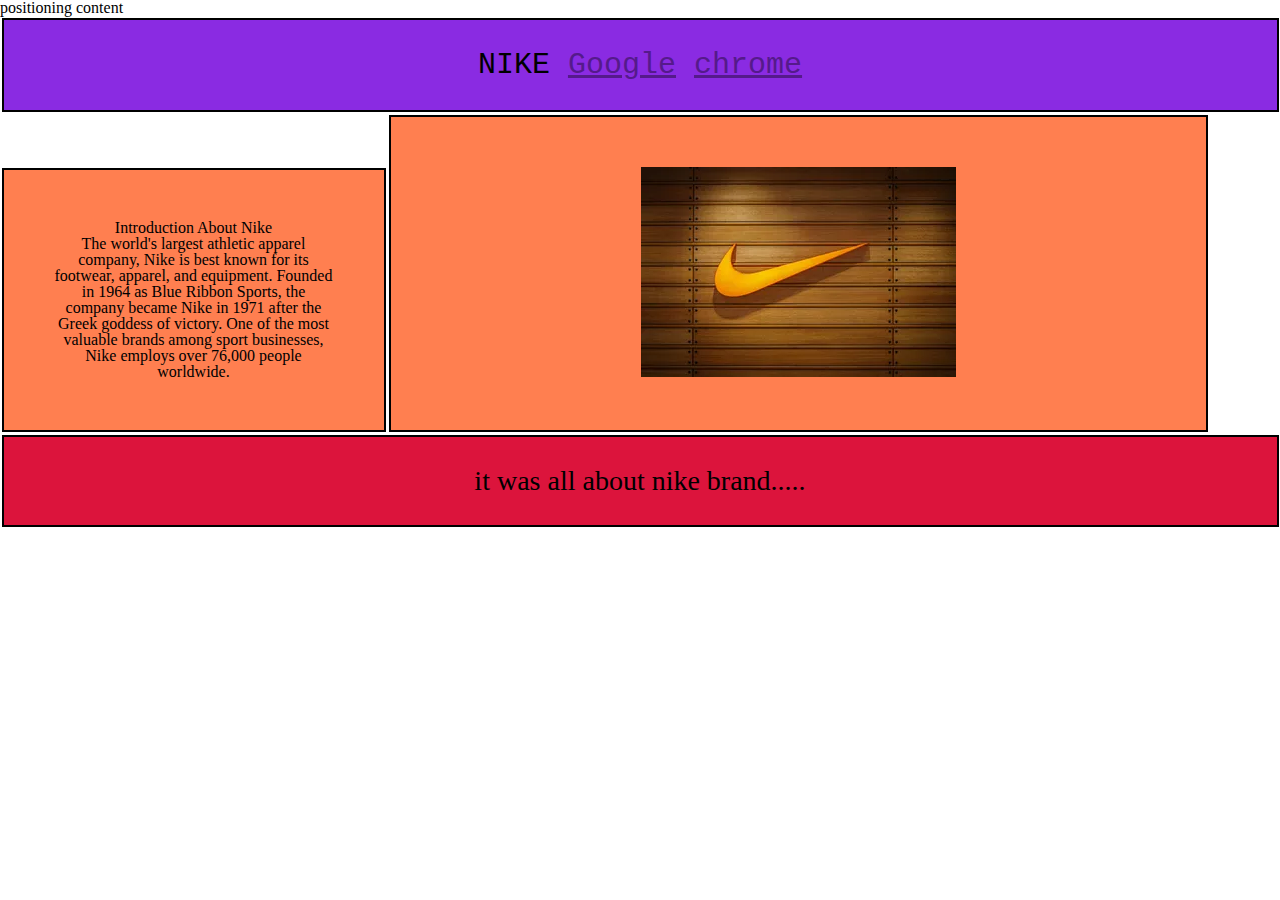
==== block-BHaaax/index.html @ 0ac1d5a5 "positioning content" ====
<!DOCTYPE html>
<html lang="eng">
    <head>
        <meta charset="UTF-8"/>
        <tittle>positioning content</tittle>
        <link rel="stylesheet" href="assets/stylesheet/style.css"/>
    </head>
    <body>
        <header>
            <div>NIKE</div>
            <a href="">Google</a>
            <a href="">chrome</a>
        </header>
            <aside>
                <h1>Introduction About Nike</h1>
                <p>The world's largest athletic apparel company, Nike is best known for its footwear, apparel, and equipment. Founded in 1964 as Blue Ribbon Sports, the company became Nike in 1971 after the Greek goddess of victory. One of the most valuable brands among sport businesses, Nike employs over 76,000 people worldwide.
                </p>
            </aside><!--
             --><section>
               <img src="assets/media/Nike-logo.webp" alt="nike-logo"/>
            </section>
        <footer>
            <p>it was all about nike brand.....</p>
        </footer>
    </body>
</html>
---- block-BHaaax/assets/stylesheet/style.css ----
/* http://meyerweb.com/eric/tools/css/reset/ 
   v2.0 | 20110126
   License: none (public domain)
*/

html, body, div, span, applet, object, iframe,
h1, h2, h3, h4, h5, h6, p, blockquote, pre,
a, abbr, acronym, address, big, cite, code,
del, dfn, em, img, ins, kbd, q, s, samp,
small, strike, strong, sub, sup, tt, var,
b, u, i, center,
dl, dt, dd, ol, ul, li,
fieldset, form, label, legend,
table, caption, tbody, tfoot, thead, tr, th, td,
article, aside, canvas, details, embed, 
figure, figcaption, footer, header, hgroup, 
menu, nav, output, ruby, section, summary,
time, mark, audio, video {
	margin: 0;
	padding: 0;
	border: 0;
	font-size: 100%;
	font: inherit;
	vertical-align: baseline;
}
/* HTML5 display-role reset for older browsers */
article, aside, details, figcaption, figure, 
footer, header, hgroup, menu, nav, section {
	display: block;
}
body {
	line-height: 1;
}
ol, ul {
	list-style: none;
}
blockquote, q {
	quotes: none;
}
blockquote:before, blockquote:after,
q:before, q:after {
	content: '';
	content: none;
}
table {
	border-collapse: collapse;
	border-spacing: 0;
}
*{
    box-sizing: border-box;
}
header{
    background-color: blueviolet;
    font-size: 30px;
    font-family: 'Courier New', Courier, monospace;
}
header,aside,section,footer{
    text-align: center;
    padding: 30px;
    border: 2px solid black;
    margin: 1.5px;
}
aside,section{
    display: inline-block;
    padding: 50px;
    background-color: coral;
}
aside{
    width: 30%;
    font: 30px;
}
section{
    width: 64%;
}
div{
    display: inline-block;
}
footer{
    background-color: crimson;
    font-size: 28px;
}
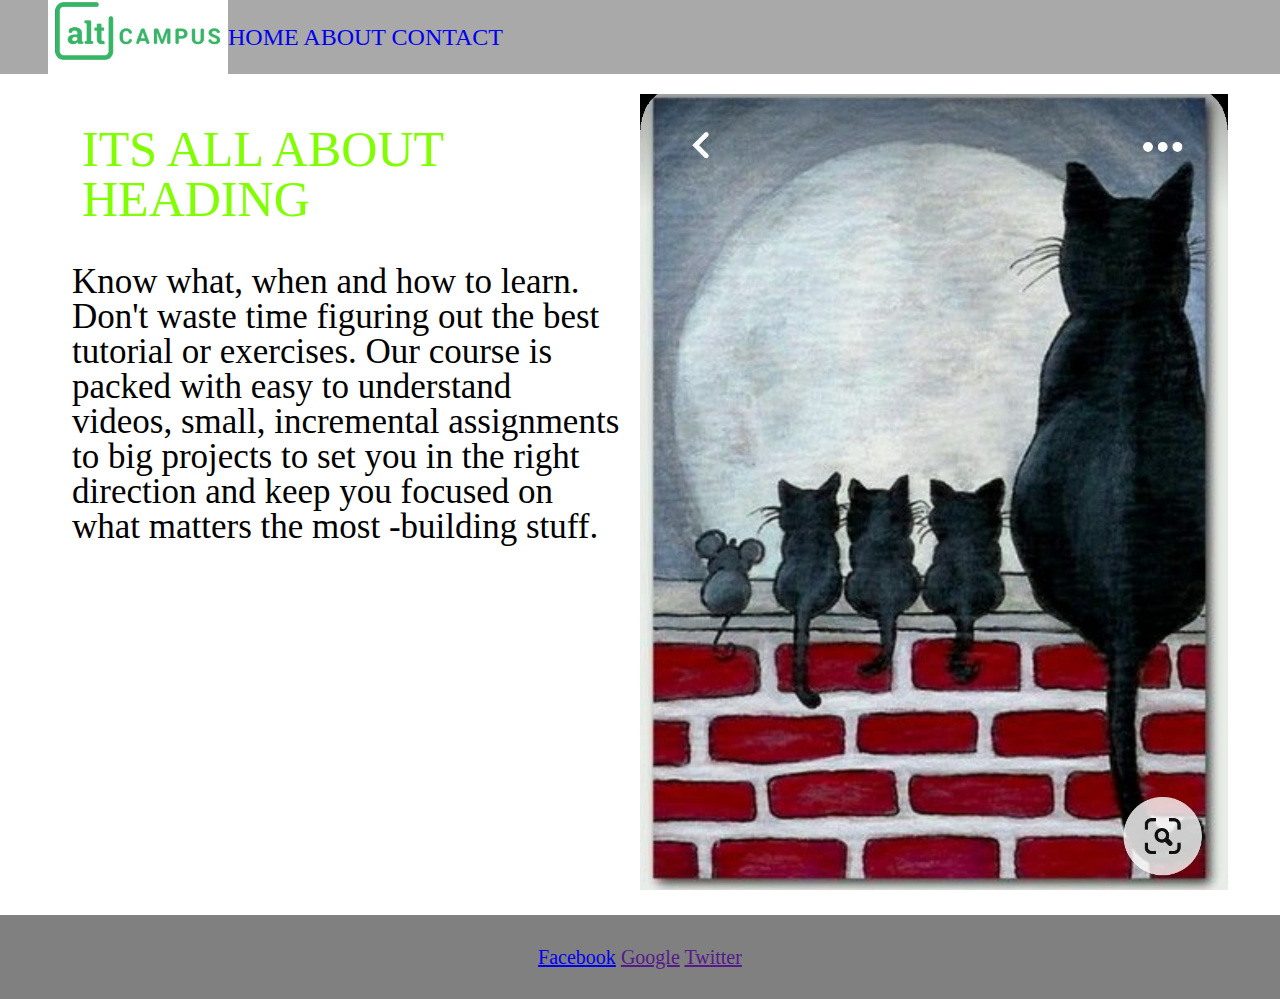
==== commit fcd9f5a5: "modified" ====
--- a/block-BHaaax/index.html
+++ b/block-BHaaax/index.html
@@ -1,26 +1,44 @@
 <!DOCTYPE html>
 <html lang="eng">
     <head>
-        <meta charset="UTF-8"/>
-        <tittle>positioning content</tittle>
+        <meta charset="UTF-8">
+        <title>Positioning content</title>
         <link rel="stylesheet" href="assets/stylesheet/style.css"/>
     </head>
     <body>
-        <header>
-            <div>NIKE</div>
+        <header class="header">
+            <div class="container">
+                <a href="#" class="brand">
+                    <img src="assets/media/altcamp.png" alt="brand logo"/>
+                </a>
+                <nav class="nav">
+                    <a href="#">Home</a>
+                    <a href="#">About</a>
+                    <a href="#">Contact</a>
+                </nav>
+            </div>
+            </header>
+          <main>
+            <article class="article">
+                <div class="container">
+                    <div class="col">
+                        <h1 class="article-heading">Its all about heading</h1>
+                        <p class="article-content">Know what, when and how to learn.
+                            Don't waste time figuring out the best tutorial or exercises.
+                            Our course is packed with easy to understand videos, small, incremental assignments to big projects to set you in the right direction and keep you focused on what matters the most -building stuff.</p>
+                    </div>
+                    <div class="col">
+                        <img  class="article-img" src="assets/media/Screenshot_20220706-194408.jpg" alt="image">
+                    </div>
+                </div>
+            </article>
+          </main>  
+        <footer>
+            <nav class="footer">
+            <a href="#">Facebook</a>
             <a href="">Google</a>
-            <a href="">chrome</a>
-        </header>
-            <aside>
-                <h1>Introduction About Nike</h1>
-                <p>The world's largest athletic apparel company, Nike is best known for its footwear, apparel, and equipment. Founded in 1964 as Blue Ribbon Sports, the company became Nike in 1971 after the Greek goddess of victory. One of the most valuable brands among sport businesses, Nike employs over 76,000 people worldwide.
-                </p>
-            </aside><!--
-             --><section>
-               <img src="assets/media/Nike-logo.webp" alt="nike-logo"/>
-            </section>
-        <footer>
-            <p>it was all about nike brand.....</p>
+           <a href="" >Twitter</a>
+        </nav>
         </footer>
     </body>
 </html>--- a/block-BHaaax/assets/stylesheet/style.css
+++ b/block-BHaaax/assets/stylesheet/style.css
@@ -45,37 +45,66 @@
 table {
 	border-collapse: collapse;
 	border-spacing: 0;
+	/* custome style */
+
 }
-*{
-    box-sizing: border-box;
+.header{
+	background-color: darkgrey;
+	font-size: 0;
+	padding: 0 16px;
 }
-header{
-    background-color: blueviolet;
-    font-size: 30px;
-    font-family: 'Courier New', Courier, monospace;
+.container{
+	max-width: 1300px;
+	margin: 0 auto;
+	padding: 0 32px;
 }
-header,aside,section,footer{
-    text-align: center;
-    padding: 30px;
-    border: 2px solid black;
-    margin: 1.5px;
+.brand img{
+	width: 180px;
 }
-aside,section{
-    display: inline-block;
-    padding: 50px;
-    background-color: coral;
+.brand ,
+.nav{
+display: inline-block;
+vertical-align: middle;
 }
-aside{
-    width: 30%;
-    font: 30px;
+.nav{
+	width: calc(100%-180px);
+	font-size: 24px;
+	text-align: right;
 }
-section{
-    width: 64%;
+.nav a{
+	text-decoration: none;
+	text-transform: uppercase;
+	margin-left: 50px 0;
 }
-div{
-    display: inline-block;
+
+.article{
+	font-size: 0;
+	padding: 20px;
 }
-footer{
-    background-color: crimson;
-    font-size: 28px;
+ .article-img{
+	width: 100%;
+}
+.col{
+	width: 50%;
+	display: inline-block;
+	font-size: 30px;
+	vertical-align: top;
+}
+.article-heading{
+	font-size: 50px;
+	padding: 20px;
+	margin: 10px;
+	color: chartreuse;
+	text-transform: uppercase;
+}
+.article-content{
+	font-size: 35px;
+	padding: 10px;
+	margin: 10px;
+}
+.footer{
+	font-size: 20px;
+	background-color: grey;
+	text-align: center;
+	padding: 32px;
 }